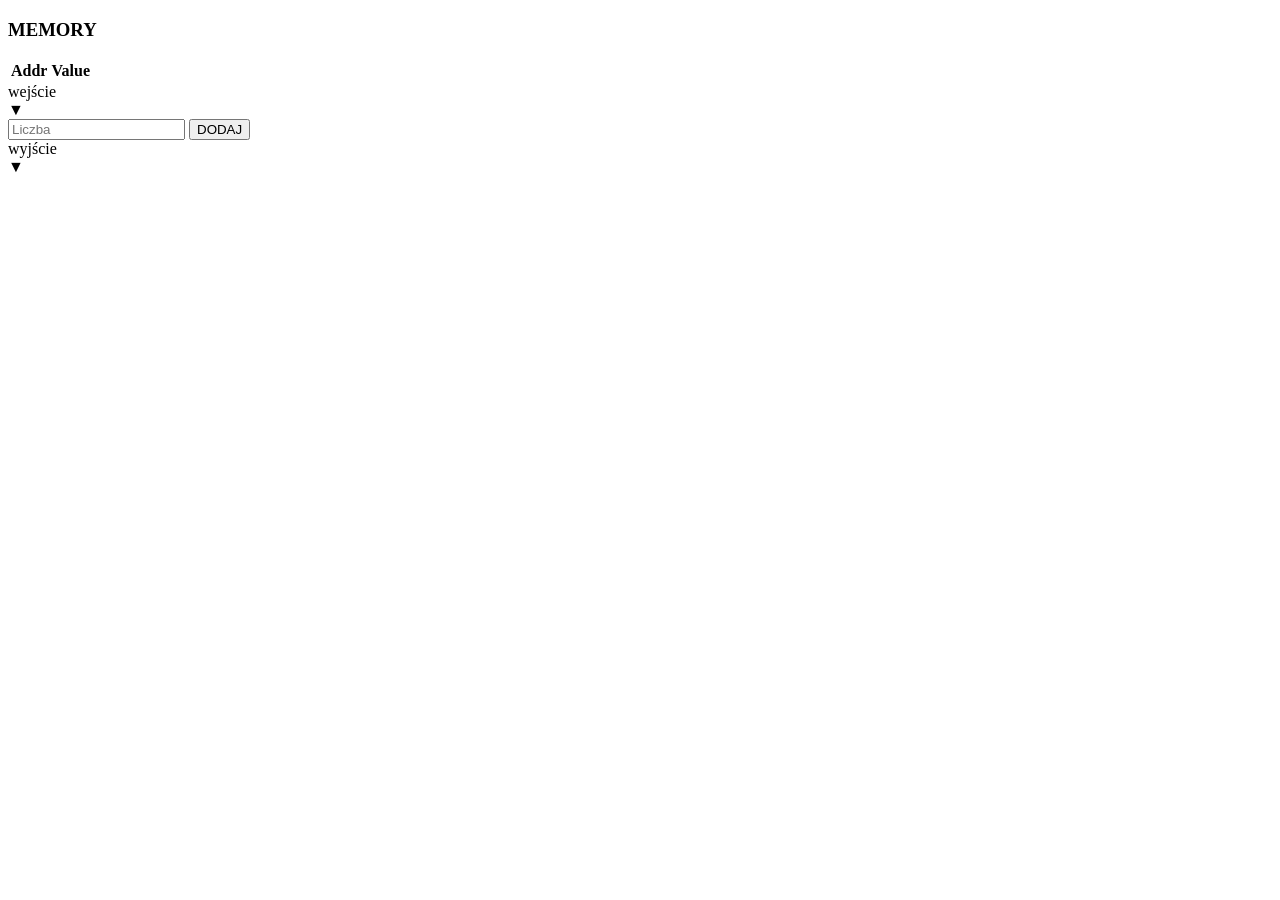
==== koncowo/index.html @ d757313b "wyjscie" ====
<!DOCTYPE html>
<html lang="en">
<head>
    <meta charset="UTF-8">
    <meta name="viewport" content="width=device-width, initial-scale=1.0">
    <title>RAM Machine 2026</title>
    <link rel="stylesheet" href="style.css">
</head>
<body>
<!-- IGOR: Toolbar and application shell -->

<!-- IGOR: Processor display section -->

<!-- LILIANA: Memory panel section -->

<div id="pamiec-kontener">
    <h3>MEMORY</h3>
    <div class="table-wrapper">
        <table>
            <thead><tr><th>Addr</th><th>Value</th></tr></thead>
            <tbody id="memory-body"></tbody>
        </table>
    </div>

</div>

<!-- BEATA: Input tape UI -->
<section id="prawy">
    <div class="tasma-sekcja" id="sec-input">
    <div class="tasma-label">wejście</div>
    <div class="tasma-kontener">
        <div id="input-head" class="strzalka">▼</div>
        <div id="input-strip" class="kom-ts"></div>
        <div id="input-numbers" class="numeracja"></div>
    </div>
    <div class="add-box">
        <input type="number" id="val-in" placeholder="Liczba">
        <button onclick="addToIn()">DODAJ</button>
        </div>
    </div>
<!-- BEATA: Output tape UI -->
<div class="tasma-sekcja" id="sec-output">
    <div class="tasma-label">wyjście</div>
        <div class="tasma-kontener">
        <div id="output-head" class="strzalka">▼</div>
        <div id="output-strip" class="kom-ts"></div>
        <div id="output-numbers" class="numeracja"></div>
    </div>
</div>
<!-- IGOR: Program editor UI -->
</body>
</html>
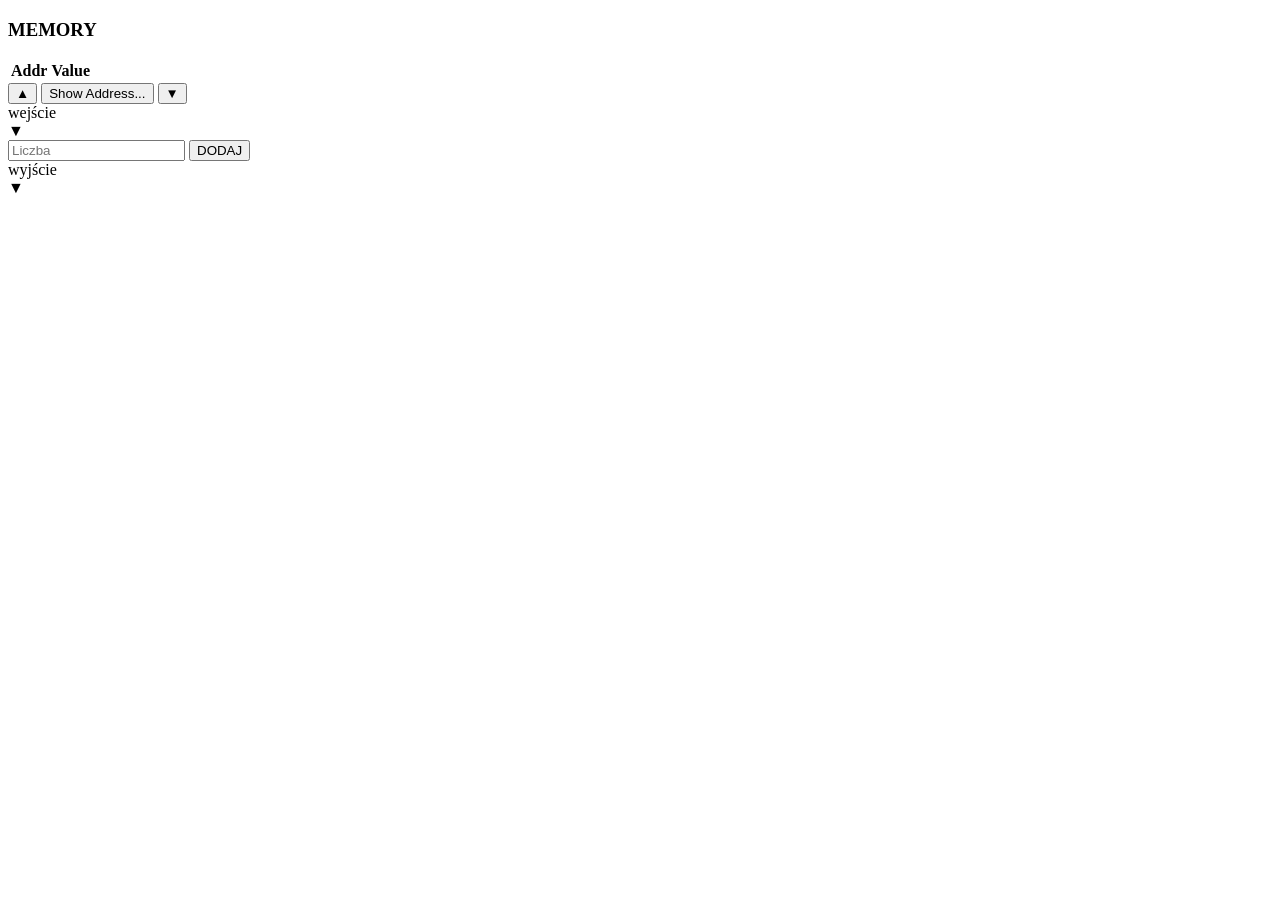
==== commit c114a847: "Merge branch 'main' of https://github.com/majsal982/Procesor-" ====
--- a/koncowo/index.html
+++ b/koncowo/index.html
@@ -4,10 +4,12 @@
     <meta charset="UTF-8">
     <meta name="viewport" content="width=device-width, initial-scale=1.0">
     <title>RAM Machine 2026</title>
-    <link rel="stylesheet" href="style.css">
+    <link rel="stylesheet" href="wyglad.css">
 </head>
 <body>
 <!-- IGOR: Toolbar and application shell -->
+
+<section id="lewy">
 
 <!-- IGOR: Processor display section -->
 
@@ -21,9 +23,13 @@
             <tbody id="memory-body"></tbody>
         </table>
     </div>
-
+    <div class="memory-nav">
+        <button onclick="scrollMemory(-1)">▲</button>
+        <button class="btn-show-addr" onclick="showAddressPrompt()">Show Address...</button>
+        <button onclick="scrollMemory(1)">▼</button>
+    </div>
 </div>
-
+</section>
 <!-- BEATA: Input tape UI -->
 <section id="prawy">
     <div class="tasma-sekcja" id="sec-input">
--- a/koncowo/wyglad.css
+++ b/koncowo/wyglad.css
@@ -0,0 +1,11 @@
+/* IGOR: Global layout and toolbar styles */
+
+/* IGOR: Processor display styles */
+
+/* LILIANA: Memory table styles */
+
+/* BEATA: Input/output tape styles */
+
+/* IGOR: Editor and control panel styles */
+
+/* MAJA: Animation packet styles */
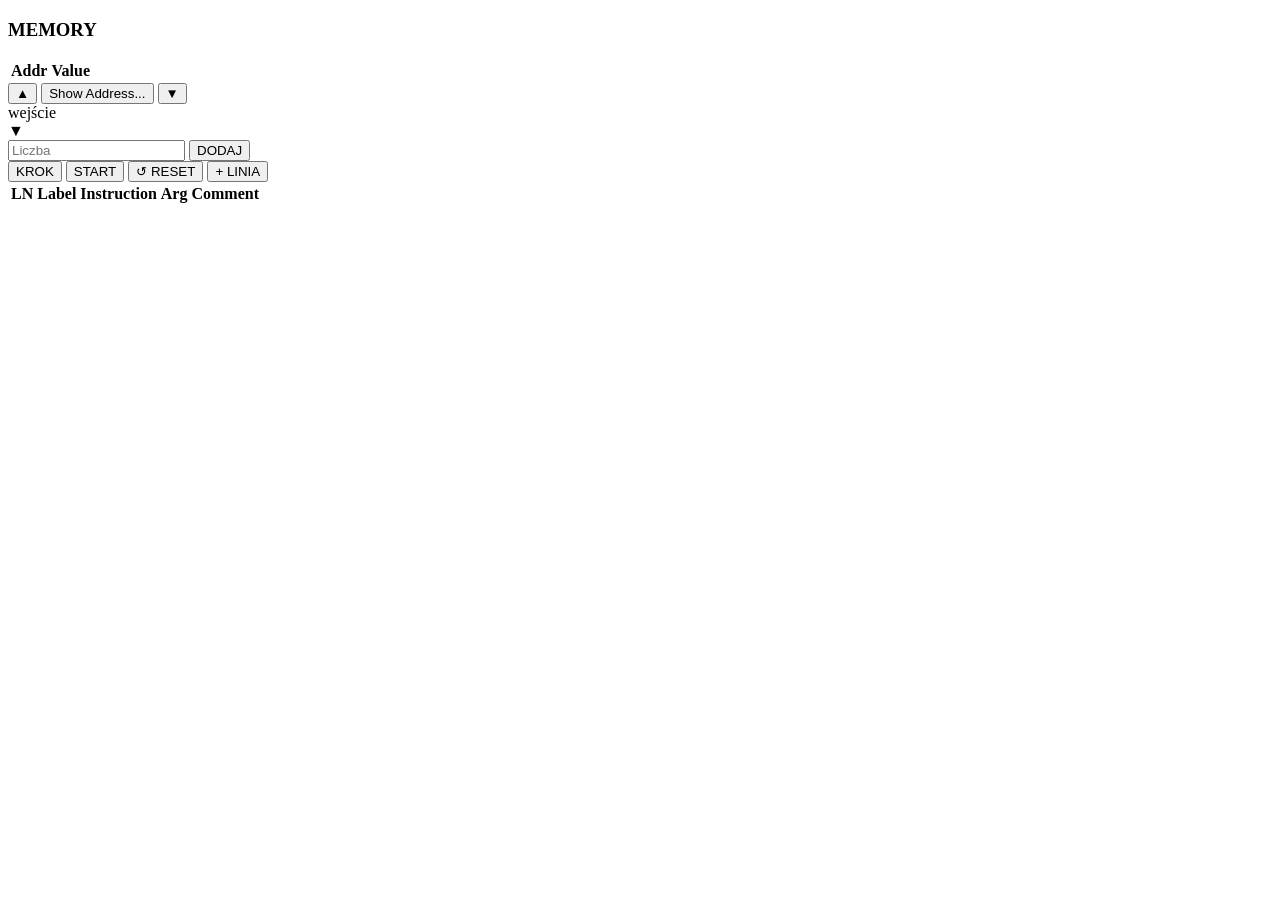
==== commit 2b5833b5: "dodanie linii w html" ====
--- a/koncowo/index.html
+++ b/koncowo/index.html
@@ -4,7 +4,7 @@
     <meta charset="UTF-8">
     <meta name="viewport" content="width=device-width, initial-scale=1.0">
     <title>RAM Machine 2026</title>
-    <link rel="stylesheet" href="wyglad.css">
+    <link rel="stylesheet" href="style.css">
 </head>
 <body>
 <!-- IGOR: Toolbar and application shell -->
@@ -45,14 +45,22 @@
         </div>
     </div>
 <!-- BEATA: Output tape UI -->
-<div class="tasma-sekcja" id="sec-output">
-    <div class="tasma-label">wyjście</div>
-        <div class="tasma-kontener">
-        <div id="output-head" class="strzalka">▼</div>
-        <div id="output-strip" class="kom-ts"></div>
-        <div id="output-numbers" class="numeracja"></div>
-    </div>
-</div>
-<!-- IGOR: Program editor UI -->
+<!-- MAJA linijki-->
+<div id="edytor">
+                <div id="panel-sterowania">
+                    <button class="btn-ctrl" onclick="step()">KROK</button>
+                    <button class="btn-ctrl btn-start" onclick="runAuto()">START</button>
+                    <button class="btn-ctrl btn-reset" onclick="stop()">↺ RESET</button>
+                    <button class="btn-ctrl" onclick="addRow()">+ LINIA</button>
+                </div>
+                <div class="table-wrapper-editor">
+                    <table>
+                        <thead><tr><th>LN</th><th>Label</th><th>Instruction</th><th>Arg</th><th>Comment</th></tr></thead>
+                        <tbody id="editor-body"></tbody>
+                    </table>
+                </div>
+            </div>
+    </section>
+</main>
 </body>
 </html>
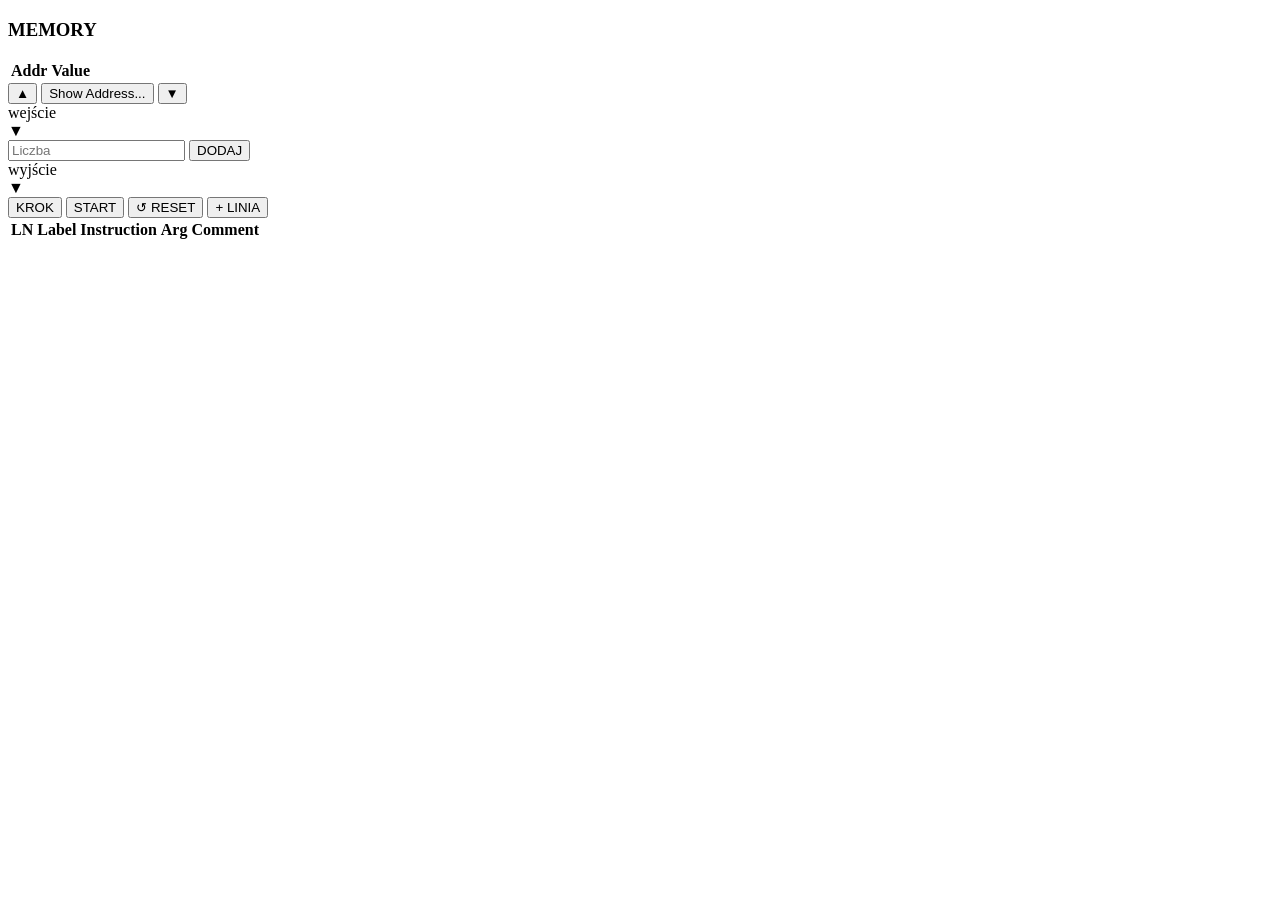
==== commit cd021e3c: "Merge branch 'main' of https://github.com/majsal982/Procesor-" ====
--- a/koncowo/index.html
+++ b/koncowo/index.html
@@ -4,7 +4,7 @@
     <meta charset="UTF-8">
     <meta name="viewport" content="width=device-width, initial-scale=1.0">
     <title>RAM Machine 2026</title>
-    <link rel="stylesheet" href="style.css">
+    <link rel="stylesheet" href="wyglad.css">
 </head>
 <body>
 <!-- IGOR: Toolbar and application shell -->
@@ -45,7 +45,14 @@
         </div>
     </div>
 <!-- BEATA: Output tape UI -->
-<!-- MAJA linijki-->
+<div class="tasma-sekcja" id="sec-output">
+    <div class="tasma-label">wyjście</div>
+        <div class="tasma-kontener">
+        <div id="output-head" class="strzalka">▼</div>
+        <div id="output-strip" class="kom-ts"></div>
+        <div id="output-numbers" class="numeracja"></div>
+    </div>
+</div><!-- MAJA linijki-->
 <div id="edytor">
                 <div id="panel-sterowania">
                     <button class="btn-ctrl" onclick="step()">KROK</button>
--- a/koncowo/wyglad.css
+++ b/koncowo/wyglad.css
@@ -0,0 +1,11 @@
+/* IGOR: Global layout and toolbar styles */
+
+/* IGOR: Processor display styles */
+
+/* LILIANA: Memory table styles */
+
+/* BEATA: Input/output tape styles */
+
+/* IGOR: Editor and control panel styles */
+
+/* MAJA: Animation packet styles */
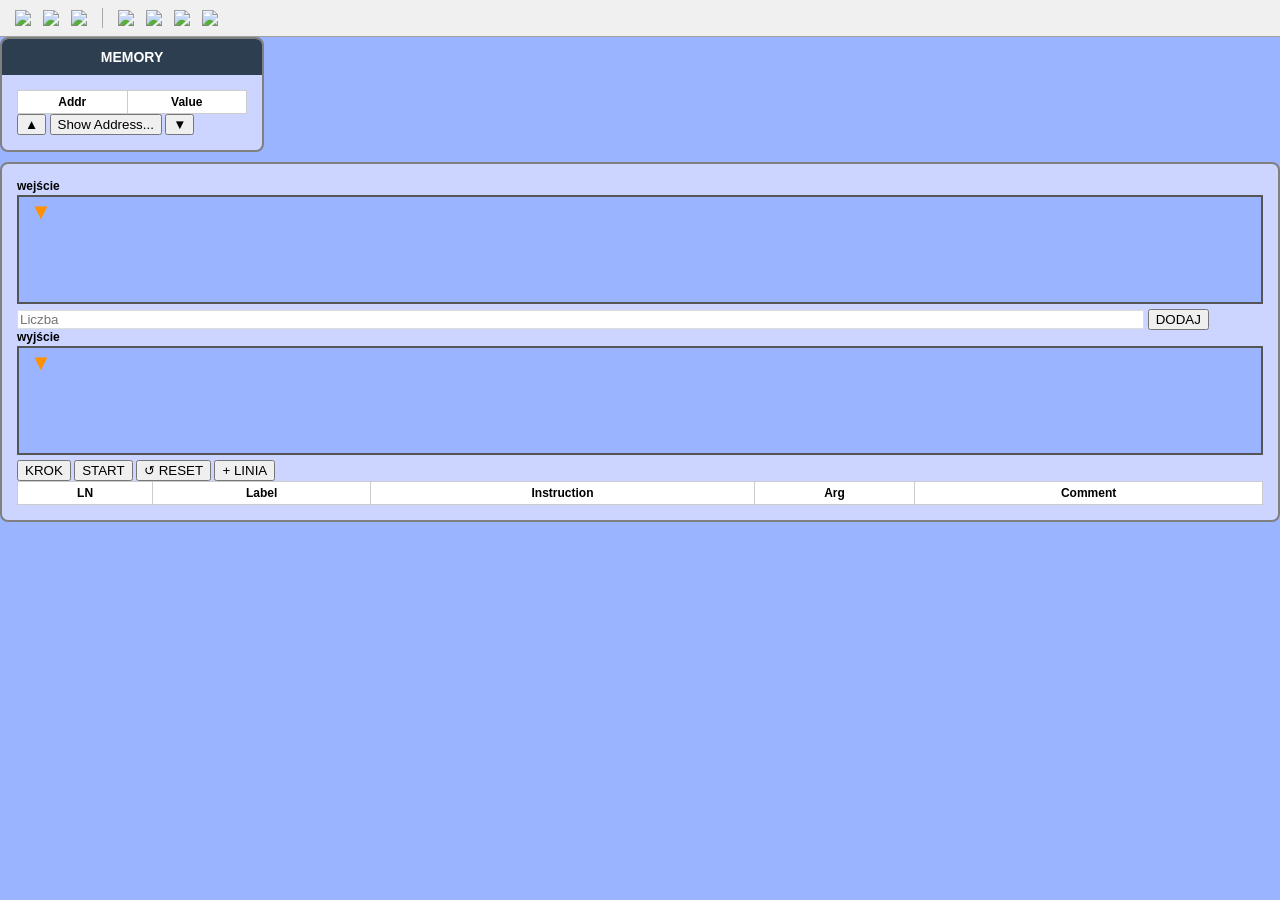
==== commit f6fa0fba: "przyciski" ====
--- a/koncowo/index.html
+++ b/koncowo/index.html
@@ -7,8 +7,21 @@
     <link rel="stylesheet" href="wyglad.css">
 </head>
 <body>
-<!-- IGOR: Toolbar and application shell -->
-
+<!-- Beata: Toolbar and application shell -->
+<div class="toolbar">
+    <div class="toolbar-group">
+        <button class="tool-btn" onclick="location.reload()" title="Nowy"><img src="https://img.icons8.com/material-outlined/20/000000/new-file.png"></button>
+        <button class="tool-btn" onclick="document.getElementById('file-input').click()" title="Otwórz"><img src="https://img.icons8.com/material-outlined/20/000000/folder-invoices.png"></button>
+        <button class="tool-btn" onclick="saveToFile()" title="Zapisz"><img src="https://img.icons8.com/material-outlined/20/000000/save.png"></button>
+    </div>
+    <div class="toolbar-divider"></div>
+    <div class="toolbar-group">
+        <button class="tool-btn" onclick="runAuto()" title="Start"><img src="https://img.icons8.com/material-sharp/20/228BE6/play.png"></button>
+        <button class="tool-btn" onclick="pause()" title="Pauza"><img src="https://img.icons8.com/material-sharp/20/000000/pause.png"></button>
+        <button class="tool-btn" onclick="step()" title="Krok"><img src="https://img.icons8.com/material-sharp/20/228BE6/fast-forward.png"></button>
+        <button class="tool-btn" onclick="stop()" title="Reset"><img src="https://img.icons8.com/material-outlined/20/FD7E14/restart.png"></button>
+    </div>
+</div>
 <section id="lewy">
 
 <!-- IGOR: Processor display section -->
@@ -52,7 +65,8 @@
         <div id="output-strip" class="kom-ts"></div>
         <div id="output-numbers" class="numeracja"></div>
     </div>
-</div><!-- MAJA linijki-->
+</div>
+<!-- MAJA linijki-->
 <div id="edytor">
                 <div id="panel-sterowania">
                     <button class="btn-ctrl" onclick="step()">KROK</button>
--- a/koncowo/wyglad.css
+++ b/koncowo/wyglad.css
@@ -1,11 +1,116 @@
-/* IGOR: Global layout and toolbar styles */
+/* MAJA głowny wyglad */
+
+body { background: #9bb4ff; font-family: Tahoma, sans-serif; margin: 0; font-size: 12px; }
+
+/* TOOLBAR POZIOMY */
+.toolbar { 
+    background: #f0f0f0; 
+    border-bottom: 1px solid #a0a0a0; 
+    padding: 5px 10px; 
+    display: flex; 
+    flex-direction: row; 
+    align-items: center; 
+    gap: 2px; 
+}
+.toolbar-group { display: flex; align-items: center; gap: 2px; }
+.tool-btn { border: 1px solid transparent; background: none; cursor: pointer; padding: 4px; display: flex; align-items: center; }
+.tool-btn:hover { background: #ddd; border-color: #888; }
+.toolbar-divider { width: 1px; height: 20px; background: #aaa; margin: 0 8px; }
+
+main { display: flex; gap: 15px; padding: 15px; padding-bottom: 50px; }
+#lewy { width: 230px; }
+#prawy { flex: 1; }
+section { background: #cbd5ff; border: 2px solid #808080; padding: 10px; margin-bottom: 10px; }
+h3 { background: #2c3e50; color: white; text-align: center; margin: -10px -10px 10px -10px; padding: 5px; font-size: 12px; }
+
 
 /* IGOR: Processor display styles */
 
 /* LILIANA: Memory table styles */
 
 /* BEATA: Input/output tape styles */
-
+.tasma-label { font-weight: bold; margin-bottom: 2px; }
+.tasma-kontener { position: relative; background: #9bb4ff; border: 2px solid #555; min-height: 80px; padding-top: 25px; overflow-x: auto; margin-bottom: 5px; }
+.strzalka { position: absolute; top: 2px; color: rgb(255, 145, 0); width: 44px; text-align: center; font-size: 22px; }
+.kom-ts { display: flex; gap: 5px; padding: 5px; }
+.komorka { min-width: 44px; height: 34px; background: white; border: 1px solid #000; text-align: center; line-height: 34px; font-size: 16px; font-weight: bold; }
+.numeracja { display: flex; gap: 5px; padding: 0 5px; font-size: 11px; }
+.nr { min-width: 44px; text-align: center; }
 /* IGOR: Editor and control panel styles */
 
 /* MAJA: Animation packet styles */
+.data-packet {
+    position: fixed;
+    width: 20px;
+    height: 20px;
+    background-color: #ffeb3b;
+    border: 2px solid #fbc02d;
+    box-shadow: 0 0 10px rgba(255, 235, 59, 0.8);
+    z-index: 10000;
+    display: flex;
+    align-items: center;
+    justify-content: center;
+    font-size: 10px;
+    font-weight: bold;
+    pointer-events: none;
+    border-radius: 4px;
+}
+
+@keyframes flyToCPU {
+    0% {
+        transform: scale(1);
+        opacity: 1;
+    }
+    100% {
+        transform: scale(0.5) translate(0, 0);
+        opacity: 0;
+    }
+}
+
+
+
+/* Główne style wizualne */
+body { background: #9bb4ff; font-family: 'Segoe UI', Tahoma, sans-serif; margin: 0; }
+main { display: flex; gap: 20px; padding: 20px; }
+section { background: #cbd5ff; border: 2px solid #808080; padding: 15px; border-radius: 8px; }
+h3 { background: #2c3e50; color: white; margin: -15px -15px 15px -15px; padding: 10px; border-radius: 6px 6px 0 0; font-size: 14px; }
+
+/* STYL LATAJĄCYCH KWADRATÓW */
+.data-packet {
+    position: fixed;
+    width: 45px;
+    height: 30px;
+    background: #ffeb3b;
+    border: 2px solid #fbc02d;
+    box-shadow: 0 4px 10px rgba(0,0,0,0.3);
+    z-index: 10000;
+    display: flex;
+    align-items: center;
+    justify-content: center;
+    font-size: 11px;
+    font-weight: bold;
+    color: #000;
+    border-radius: 4px;
+    pointer-events: none;
+    text-transform: uppercase;
+}
+
+.packet-instr { background: #ffeb3b; } /* Żółty dla instrukcji */
+.packet-data { background: #4dabf7; color: white; border-color: #1971c2; } /* Niebieski dla danych */
+
+/* ANIMACJA PROCESORA PRZY ODEBRANIU DANYCH */
+@keyframes cpu-glow {
+    0% { box-shadow: 0 0 0px gold; transform: scale(1); }
+    50% { box-shadow: 0 0 20px gold; transform: scale(1.02); }
+    100% { box-shadow: 0 0 0px gold; transform: scale(1); }
+}
+.cpu-active { animation: cpu-glow 0.4s ease-in-out; }
+
+/* Tabela i RAM */
+.memory-grid { display: grid; grid-template-columns: repeat(5, 1fr); gap: 5px; }
+.mem-cell { background: white; border: 1px solid #888; padding: 5px; text-align: center; font-size: 12px; }
+.executing-row { background-color: #fff9c4 !important; border-left: 4px solid #f44336 !important; }
+
+table { width: 100%; border-collapse: collapse; background: white; }
+th, td { border: 1px solid #ccc; padding: 4px; }
+input, select { width: 90%; border: 1px solid #ddd; }
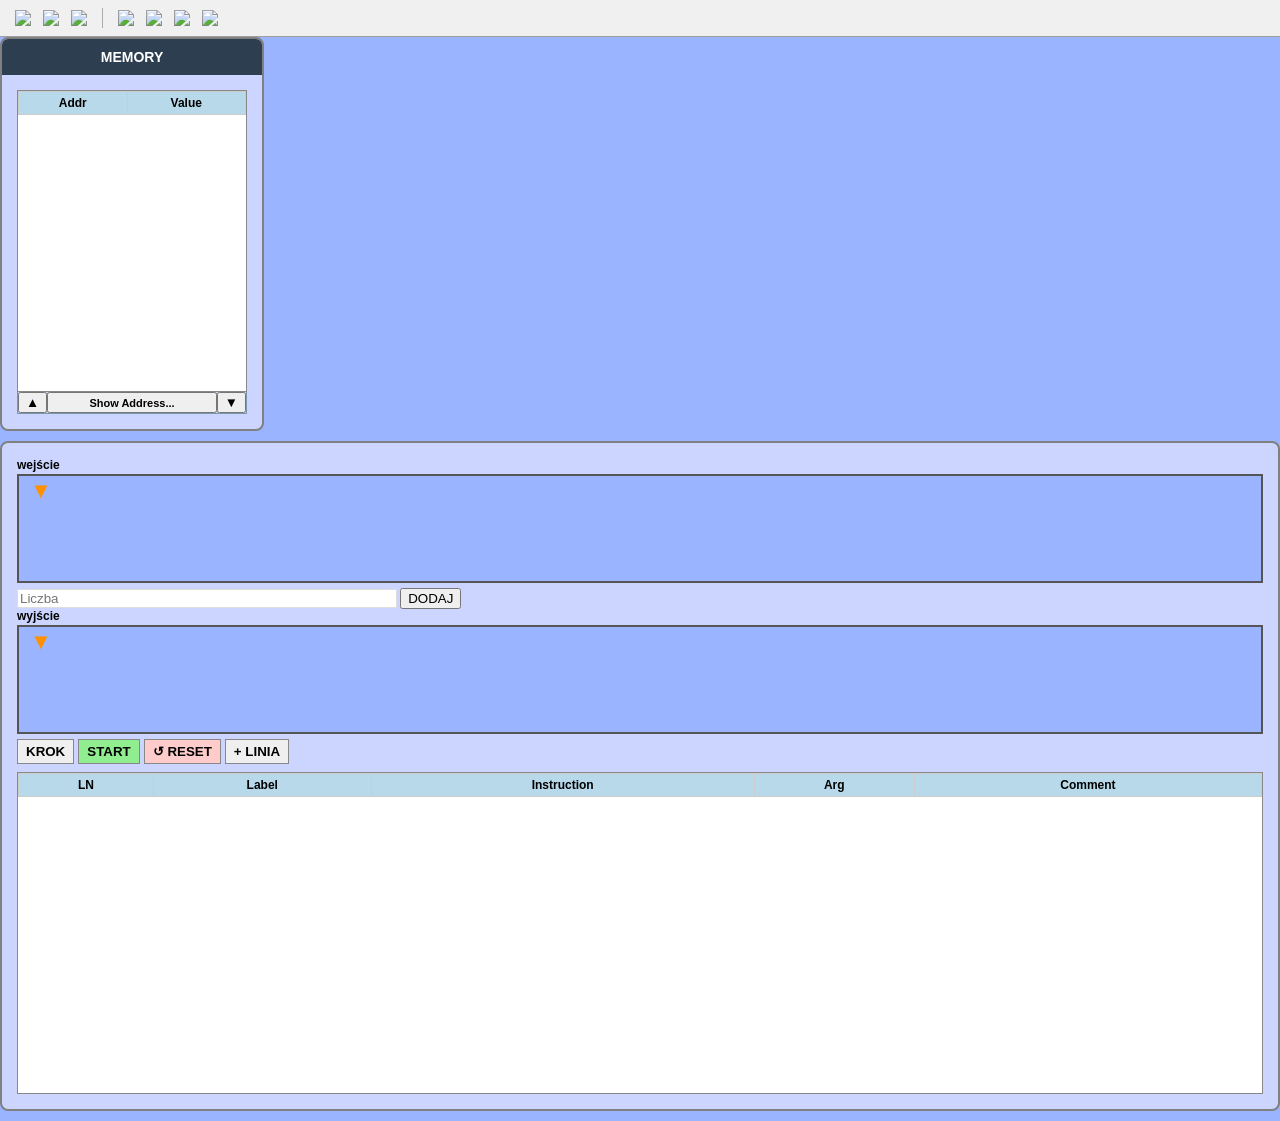
==== commit 95c6b155: "polaczenie ze skryptem" ====
--- a/koncowo/index.html
+++ b/koncowo/index.html
@@ -83,5 +83,6 @@
             </div>
     </section>
 </main>
+<script src="skrypt.js"></script>
 </body>
 </html>
--- a/koncowo/wyglad.css
+++ b/koncowo/wyglad.css
@@ -28,6 +28,18 @@
 
 /* LILIANA: Memory table styles */
 
+table { width: 100%; border-collapse: collapse; }
+th { background: #b8d9e9; border: 1px solid #888; padding: 2px; }
+td { border: 1px solid #ccc; height: 24px; }
+
+.addr-cell { background: linear-gradient(to right, #ffffff, #b8d9e9); text-align: center; width: 50px; border-right: 1px solid #888; }
+.val-null { background: #d3d3d3 !important; text-align: center; color: #777; font-weight: bold; }
+.val-active { background: #fff !important; text-align: center; font-weight: bold; }
+.table-wrapper { height: 300px; background: white; border: 1px solid #888; overflow: hidden; }
+
+.memory-nav { display: flex; background: #c0d5e8; border: 1px solid #7a96b0; border-top: none; }
+.btn-show-addr { flex-grow: 1; font-weight: bold; cursor: pointer; font-size: 11px; }
+
 /* BEATA: Input/output tape styles */
 .tasma-label { font-weight: bold; margin-bottom: 2px; }
 .tasma-kontener { position: relative; background: #9bb4ff; border: 2px solid #555; min-height: 80px; padding-top: 25px; overflow-x: auto; margin-bottom: 5px; }
@@ -36,7 +48,71 @@
 .komorka { min-width: 44px; height: 34px; background: white; border: 1px solid #000; text-align: center; line-height: 34px; font-size: 16px; font-weight: bold; }
 .numeracja { display: flex; gap: 5px; padding: 0 5px; font-size: 11px; }
 .nr { min-width: 44px; text-align: center; }
-/* IGOR: Editor and control panel styles */
+
+/* MAJA: Editor and control panel styles */
+#panel-sterowania { margin-bottom: 8px; display: flex; gap: 4px; }
+.btn-ctrl { padding: 4px 8px; cursor: pointer; font-weight: bold; border: 1px solid #888; }
+.btn-start { background: #90ee90; }
+.btn-reset { background: #ffcccb; }
+.table-wrapper-editor { height: 320px; background: white; overflow-y: auto; border: 1px solid #888; }
+.current-line { background: #ffffcc !important; }
+input[type="text"], select { width: 100%; border: none; background: transparent; padding: 2px; font-size: 12px; }
+
+#main-footer { background: #ffcc33; padding: 6px; position: fixed; bottom: 0; width: 100%; border-top: 1px solid #888; font-weight: bold; }
+
+
+/* ANIMACJE */
+.highlight {
+    animation: pulse 0.6s ease-in-out;
+    border: 2px solid #228BE6 !important;
+    z-index: 10;
+}
+
+@keyframes pulse {
+    0% { transform: scale(1); background-color: #fff; }
+    50% { transform: scale(1.1); background-color: #ffeb3b; }
+    100% { transform: scale(1); background-color: #fff; }
+}
+
+.executing-row {
+    background-color: #e3f2fd !important;
+    transition: background-color 0.3s;
+}
+
+/* Płynne przesuwanie strzałek */
+.strzalka {
+    transition: left 0.4s cubic-bezier(0.175, 0.885, 0.32, 1.275);
+}
+
+
+
+/* Animacja strzałki */
+.flow-line {
+    fill: none;
+    stroke: #ff3e3e;
+    stroke-width: 3;
+    stroke-dasharray: 1000;
+    stroke-dashoffset: 1000;
+    animation: drawLine 0.8s ease-out forwards;
+    filter: drop-shadow(0 0 3px rgba(255,0,0,0.5));
+}
+
+@keyframes drawLine {
+    to { stroke-dashoffset: 0; }
+}
+
+.highlight {
+    animation: pulse 0.6s ease-in-out infinite;
+    outline: 3px solid #ffeb3b !important;
+    z-index: 100;
+}
+
+@keyframes pulse {
+    0%, 100% { transform: scale(1); }
+    50% { transform: scale(1.05); background-color: #fff9c4; }
+}
+
+.executing-row { background-color: #fffde7 !important; border-left: 5px solid #fbc02d; }
 
 /* MAJA: Animation packet styles */
 .data-packet {
@@ -113,4 +189,4 @@
 
 table { width: 100%; border-collapse: collapse; background: white; }
 th, td { border: 1px solid #ccc; padding: 4px; }
-input, select { width: 90%; border: 1px solid #ddd; }
+input, select { width: 30%; border: 1px solid #ddd; }
